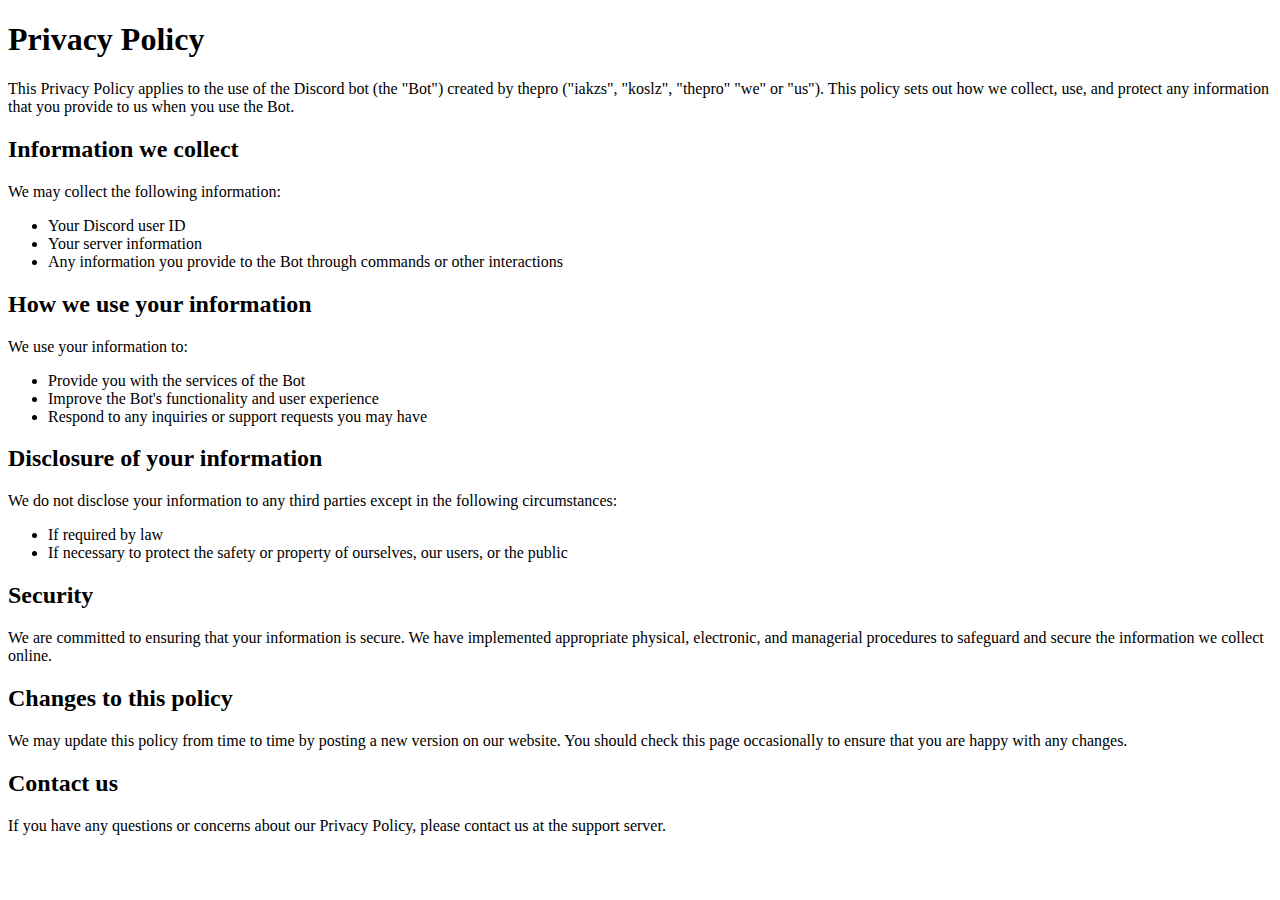
==== privacypolicy/index.html @ 4c24e138 "Create" ====
<!DOCTYPE html>
<html>
<head>
	<meta charset="utf-8">
	<title>Privacy Policy - very epic bot</title>
</head>
<body>
	<h1>Privacy Policy</h1>
	<p>This Privacy Policy applies to the use of the Discord bot (the "Bot") created by thepro ("iakzs", "koslz", "thepro" "we" or "us"). This policy sets out how we collect, use, and protect any information that you provide to us when you use the Bot.</p>
<h2>Information we collect</h2>
<p>We may collect the following information:</p>
<ul>
	<li>Your Discord user ID</li>
	<li>Your server information</li>
	<li>Any information you provide to the Bot through commands or other interactions</li>
</ul>

<h2>How we use your information</h2>
<p>We use your information to:</p>
<ul>
	<li>Provide you with the services of the Bot</li>
	<li>Improve the Bot's functionality and user experience</li>
	<li>Respond to any inquiries or support requests you may have</li>
</ul>

<h2>Disclosure of your information</h2>
<p>We do not disclose your information to any third parties except in the following circumstances:</p>
<ul>
	<li>If required by law</li>
	<li>If necessary to protect the safety or property of ourselves, our users, or the public</li>
</ul>

<h2>Security</h2>
<p>We are committed to ensuring that your information is secure. We have implemented appropriate physical, electronic, and managerial procedures to safeguard and secure the information we collect online.</p>

<h2>Changes to this policy</h2>
<p>We may update this policy from time to time by posting a new version on our website. You should check this page occasionally to ensure that you are happy with any changes.</p>

<h2>Contact us</h2>
<p>If you have any questions or concerns about our Privacy Policy, please contact us at the support server.</p>
</body>
</html>
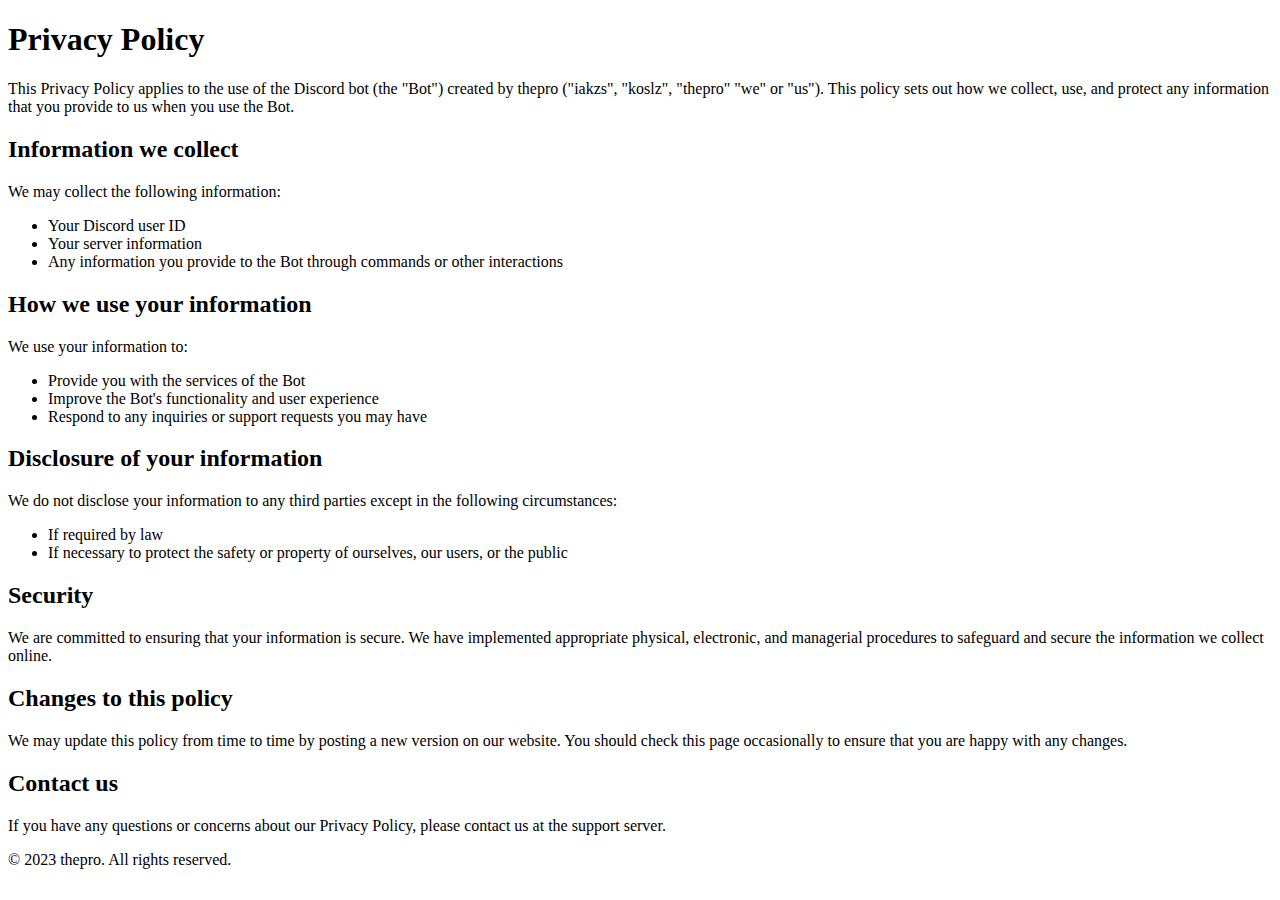
==== commit a889ba18: "Update index.html" ====
--- a/privacypolicy/index.html
+++ b/privacypolicy/index.html
@@ -2,41 +2,48 @@
 <html>
 <head>
 	<meta charset="utf-8">
+	<meta name="viewport" content="width=device-width, initial-scale=1.0">
 	<title>Privacy Policy - very epic bot</title>
+	<link rel="stylesheet" type="text/css" href="https://github.com/iakzs/daveryepicbot/raw/main/style.css">
 </head>
 <body>
-	<h1>Privacy Policy</h1>
-	<p>This Privacy Policy applies to the use of the Discord bot (the "Bot") created by thepro ("iakzs", "koslz", "thepro" "we" or "us"). This policy sets out how we collect, use, and protect any information that you provide to us when you use the Bot.</p>
-<h2>Information we collect</h2>
-<p>We may collect the following information:</p>
-<ul>
-	<li>Your Discord user ID</li>
-	<li>Your server information</li>
-	<li>Any information you provide to the Bot through commands or other interactions</li>
-</ul>
-
-<h2>How we use your information</h2>
-<p>We use your information to:</p>
-<ul>
-	<li>Provide you with the services of the Bot</li>
-	<li>Improve the Bot's functionality and user experience</li>
-	<li>Respond to any inquiries or support requests you may have</li>
-</ul>
-
-<h2>Disclosure of your information</h2>
-<p>We do not disclose your information to any third parties except in the following circumstances:</p>
-<ul>
-	<li>If required by law</li>
-	<li>If necessary to protect the safety or property of ourselves, our users, or the public</li>
-</ul>
-
-<h2>Security</h2>
-<p>We are committed to ensuring that your information is secure. We have implemented appropriate physical, electronic, and managerial procedures to safeguard and secure the information we collect online.</p>
-
-<h2>Changes to this policy</h2>
-<p>We may update this policy from time to time by posting a new version on our website. You should check this page occasionally to ensure that you are happy with any changes.</p>
-
-<h2>Contact us</h2>
-<p>If you have any questions or concerns about our Privacy Policy, please contact us at the support server.</p>
+	<header>
+		<h1>Privacy Policy</h1>
+	</header>
+	<main>
+		<section>
+			<p>This Privacy Policy applies to the use of the Discord bot (the "Bot") created by thepro ("iakzs", "koslz", "thepro" "we" or "us"). This policy sets out how we collect, use, and protect any information that you provide to us when you use the Bot.</p>
+			<h2>Information we collect</h2>
+			<p>We may collect the following information:</p>
+			<ul>
+				<li>Your Discord user ID</li>
+				<li>Your server information</li>
+				<li>Any information you provide to the Bot through commands or other interactions</li>
+			</ul>
+			<h2>How we use your information</h2>
+			<p>We use your information to:</p>
+			<ul>
+				<li>Provide you with the services of the Bot</li>
+				<li>Improve the Bot's functionality and user experience</li>
+				<li>Respond to any inquiries or support requests you may have</li>
+			</ul>
+			<h2>Disclosure of your information</h2>
+			<p>We do not disclose your information to any third parties except in the following circumstances:</p>
+			<ul>
+				<li>If required by law</li>
+				<li>If necessary to protect the safety or property of ourselves, our users, or the public</li>
+			</ul>
+			<h2>Security</h2>
+			<p>We are committed to ensuring that your information is secure. We have implemented appropriate physical, electronic, and managerial procedures to safeguard and secure the information we collect online.</p>
+			<h2>Changes to this policy</h2>
+			<p>We may update this policy from time to time by posting a new version on our website. You should check this page occasionally to ensure that you are happy with any changes.</p>
+			<h2>Contact us</h2>
+			<p>If you have any questions or concerns about our Privacy Policy, please contact us at the support server.</p>
+		</section>
+	</main>
+	<footer>
+		<p>&copy; 2023 thepro. All rights reserved.</p>
+	</footer>
+	<script src="https://github.com/iakzs/daveryepicbot/raw/main/script.js"></script>
 </body>
 </html>
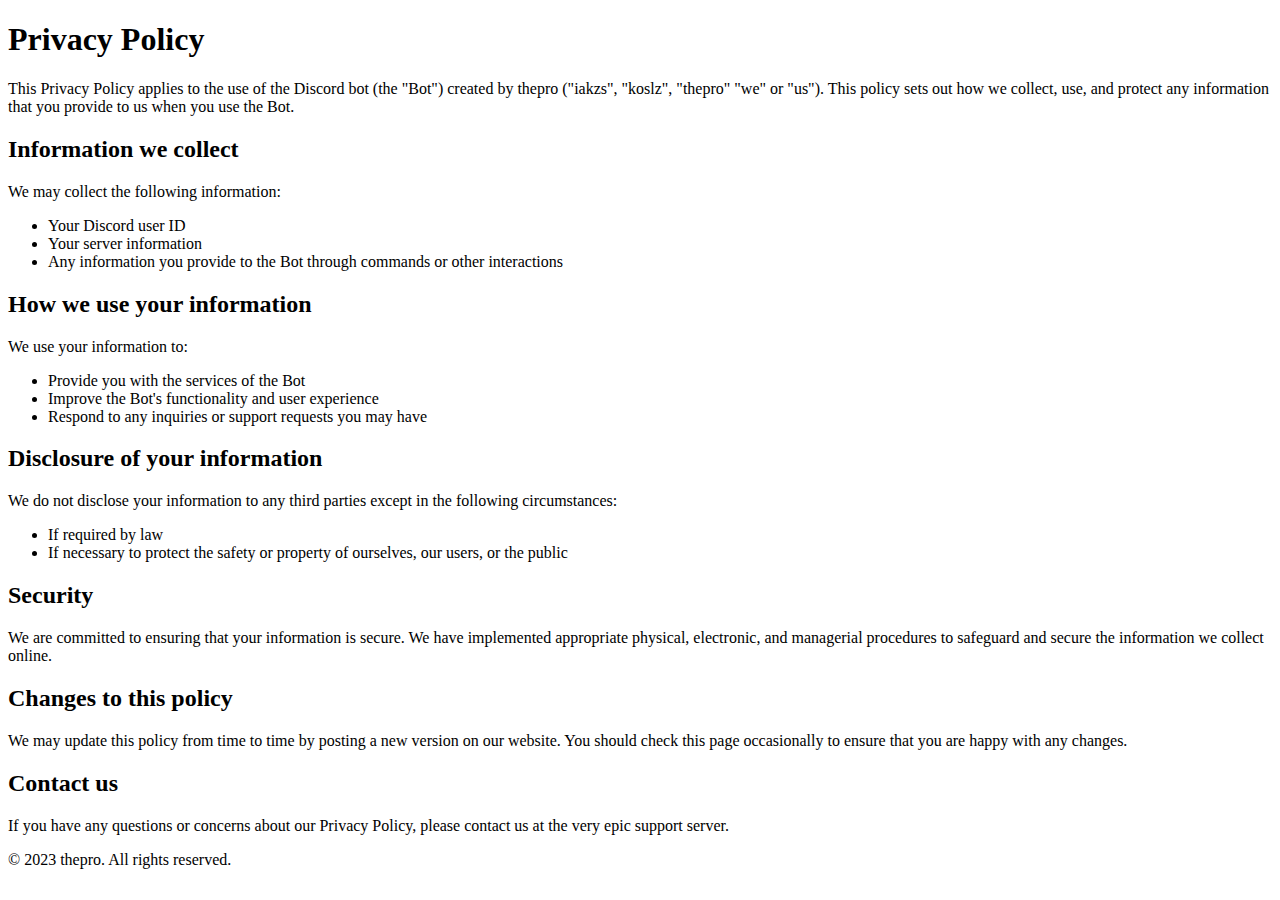
==== commit 66382acf: "Update index.html" ====
--- a/privacypolicy/index.html
+++ b/privacypolicy/index.html
@@ -38,7 +38,7 @@
 			<h2>Changes to this policy</h2>
 			<p>We may update this policy from time to time by posting a new version on our website. You should check this page occasionally to ensure that you are happy with any changes.</p>
 			<h2>Contact us</h2>
-			<p>If you have any questions or concerns about our Privacy Policy, please contact us at the support server.</p>
+			<p>If you have any questions or concerns about our Privacy Policy, please contact us at the very epic support server.</p>
 		</section>
 	</main>
 	<footer>
